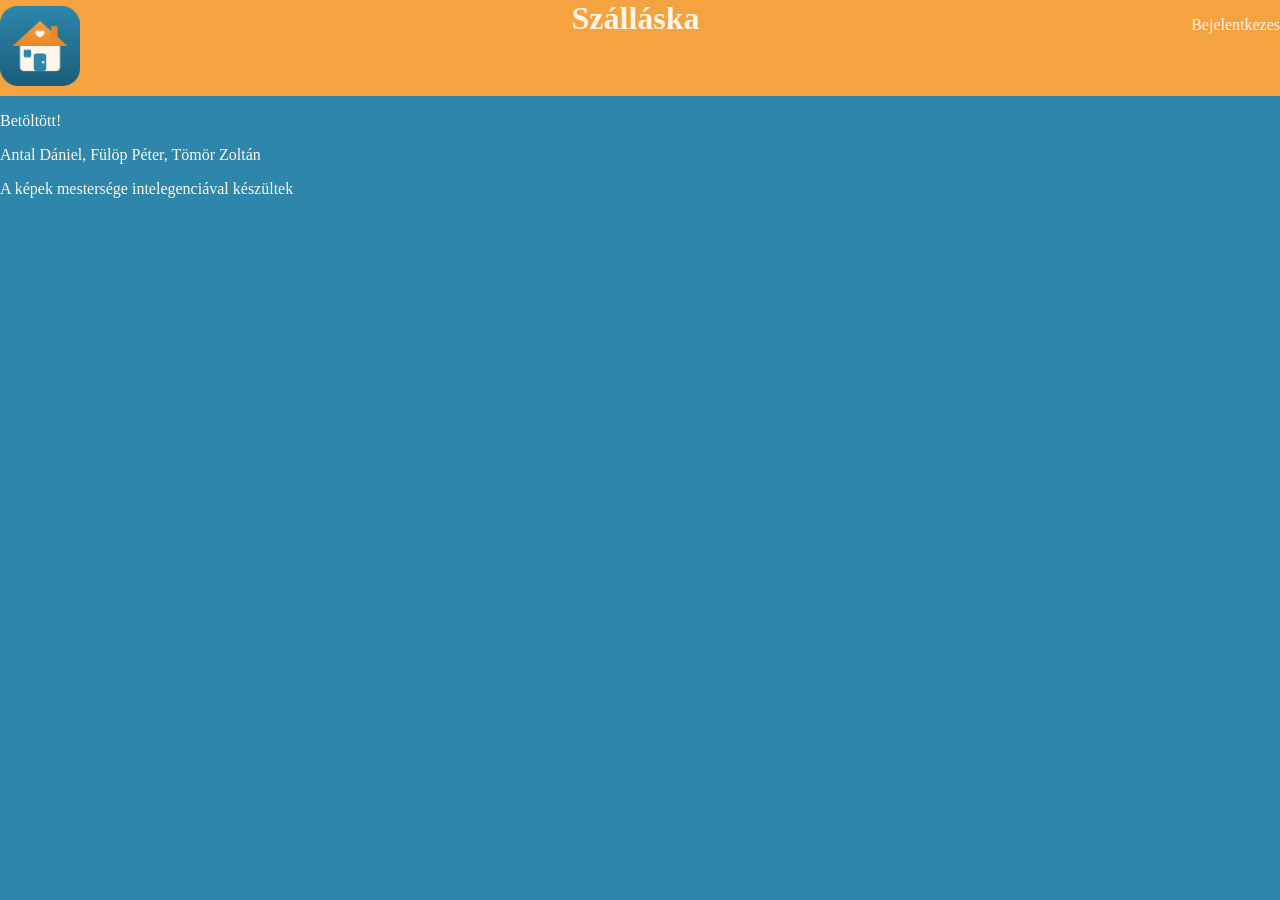
==== web/index.html @ d947db40 "style" ====
<!DOCTYPE html>
<html lang="hu">
<head>
    <meta charset="UTF-8">
    <meta name="viewport" content="width=device-width, initial-scale=1.0">
    <link rel="icon" type="favicon" href="./kepek/favicon.png">
    <link rel="stylesheet" href="hatter.css">
    <title>Szálláska</title>
</head>
<body onload="main_betoltes()">
   
    <center><header class="header">
       <img class="logo" src="./kepek/favicon.png" alt="Szálláska logója" onclick="home_page_open()">
       <p id="felhasznalo_profil">Bejelentkezes</p>
        <h1 class=header-h1>Szálláska</h1> 
    </header></center>
    <main id="main"></main>
    <footer>Antal Dániel, Fülöp Péter, Tömör Zoltán
        <br>
        <p>A képek mestersége intelegenciával készültek</p>
    </footer>
    <script src="script.js"></script>
</body>
</html>
---- web/hatter.css ----
body {
    background-color: #2E86AB;
    color: #FFF6E9;
    margin: 0;
    padding: 0;
}
.header
{
    background-color: #F4A340;
    position: sticky;
    top: 0;
    z-index: 100;
    width: 100%;
    height: 6rem;
}
.header-h1{margin-top: 0;}
.logo
{
    width: 5rem;
    float: left;
    margin-top: 0.4rem;
}
#felhasznalo_profil
{
    float: right;
}
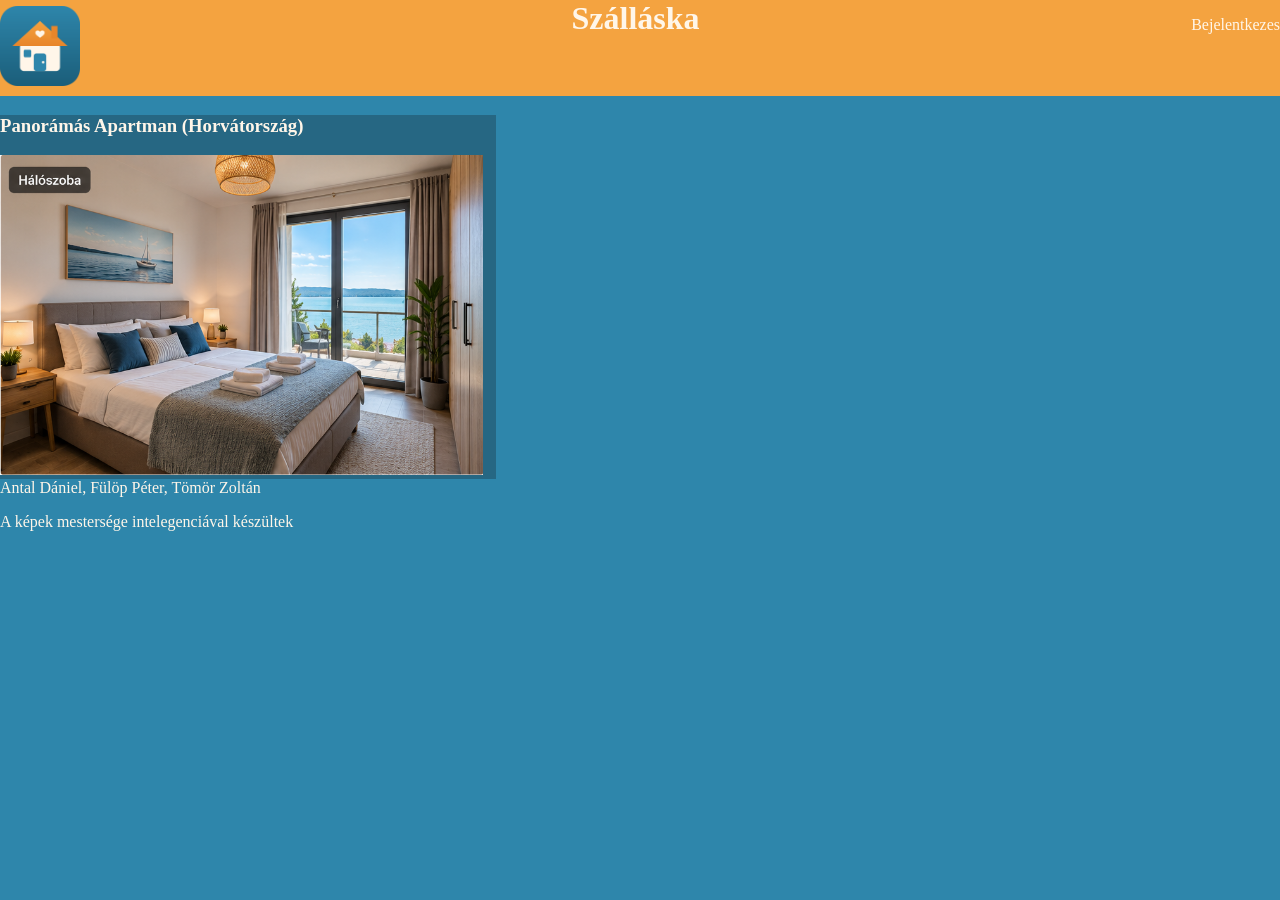
==== commit 4ef06699: "-" ====
--- a/web/index.html
+++ b/web/index.html
@@ -7,14 +7,16 @@
     <link rel="stylesheet" href="hatter.css">
     <title>Szálláska</title>
 </head>
-<body onload="main_betoltes()">
+<body onload="main_load()">
    
     <center><header class="header">
-       <img class="logo" src="./kepek/favicon.png" alt="Szálláska logója" onclick="home_page_open()">
-       <p id="felhasznalo_profil">Bejelentkezes</p>
-        <h1 class=header-h1>Szálláska</h1> 
+       <img class="logo" src="./kepek/favicon.png" alt="Szálláska logója" onclick="main_load()">
+       <p id="felhasznalo_profil" onclick="login_load()">Bejelentkezes</p>
+        <h1 class="header-h1", onclick="main_load()">Szálláska</h1>
     </header></center>
-    <main id="main"></main>
+    <main id="main">
+
+    </main>
     <footer>Antal Dániel, Fülöp Péter, Tömör Zoltán
         <br>
         <p>A képek mestersége intelegenciával készültek</p>
--- a/web/hatter.css
+++ b/web/hatter.css
@@ -12,15 +12,27 @@
     z-index: 100;
     width: 100%;
     height: 6rem;
+    margin-bottom: 1rem;
 }
-.header-h1{margin-top: 0;}
+.header-h1{margin-top: 0;cursor: pointer;}
 .logo
 {
     width: 5rem;
     float: left;
     margin-top: 0.4rem;
+    cursor: pointer;
 }
 #felhasznalo_profil
 {
     float: right;
+    cursor: pointer;
+}
+.kep_felsorolas{
+    list-style-type: none;
+    background-color: #266783;
+    width: 31rem;
+}
+.kep_felsorolas img{
+    height: 20rem;
+    max-width: 100%;
 }
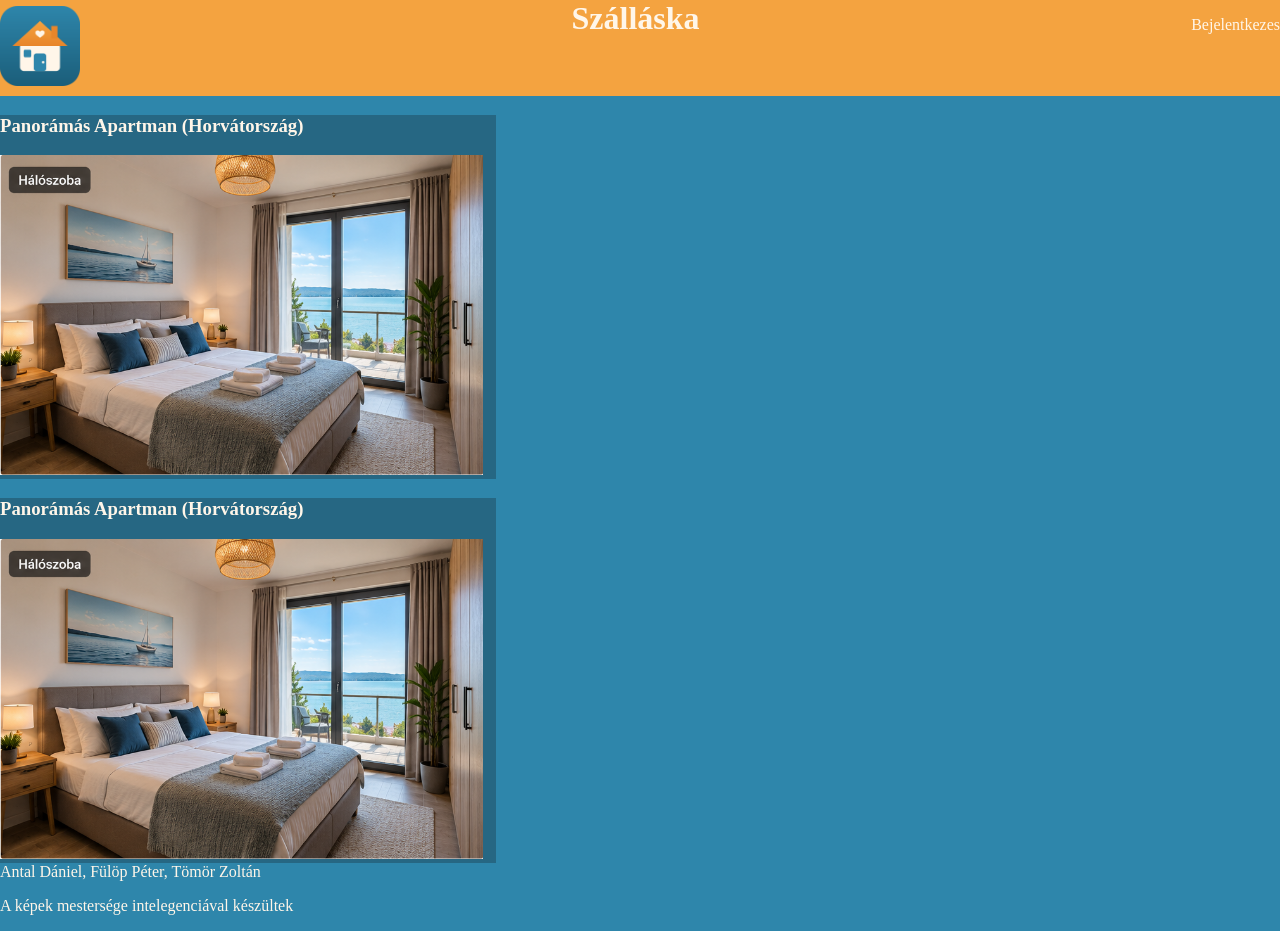
==== commit 201f4169: "login" ====
--- a/web/index.html
+++ b/web/index.html
@@ -7,7 +7,7 @@
     <link rel="stylesheet" href="hatter.css">
     <title>Szálláska</title>
 </head>
-<body onload="main_load()">
+<body onload="main_load()" >
    
     <center><header class="header">
        <img class="logo" src="./kepek/favicon.png" alt="Szálláska logója" onclick="main_load()">
@@ -15,7 +15,6 @@
         <h1 class="header-h1", onclick="main_load()">Szálláska</h1>
     </header></center>
     <main id="main">
-
     </main>
     <footer>Antal Dániel, Fülöp Péter, Tömör Zoltán
         <br>
--- a/web/hatter.css
+++ b/web/hatter.css
@@ -31,8 +31,17 @@
     list-style-type: none;
     background-color: #266783;
     width: 31rem;
+    cursor: pointer;
 }
 .kep_felsorolas img{
     height: 20rem;
     max-width: 100%;
+}
+#login_div{
+    text-align: center;
+    border-radius: 20px;
+    background-color: #F4A340;
+    width: 20rem;
+     margin: auto;
+    padding: 10px;
 }
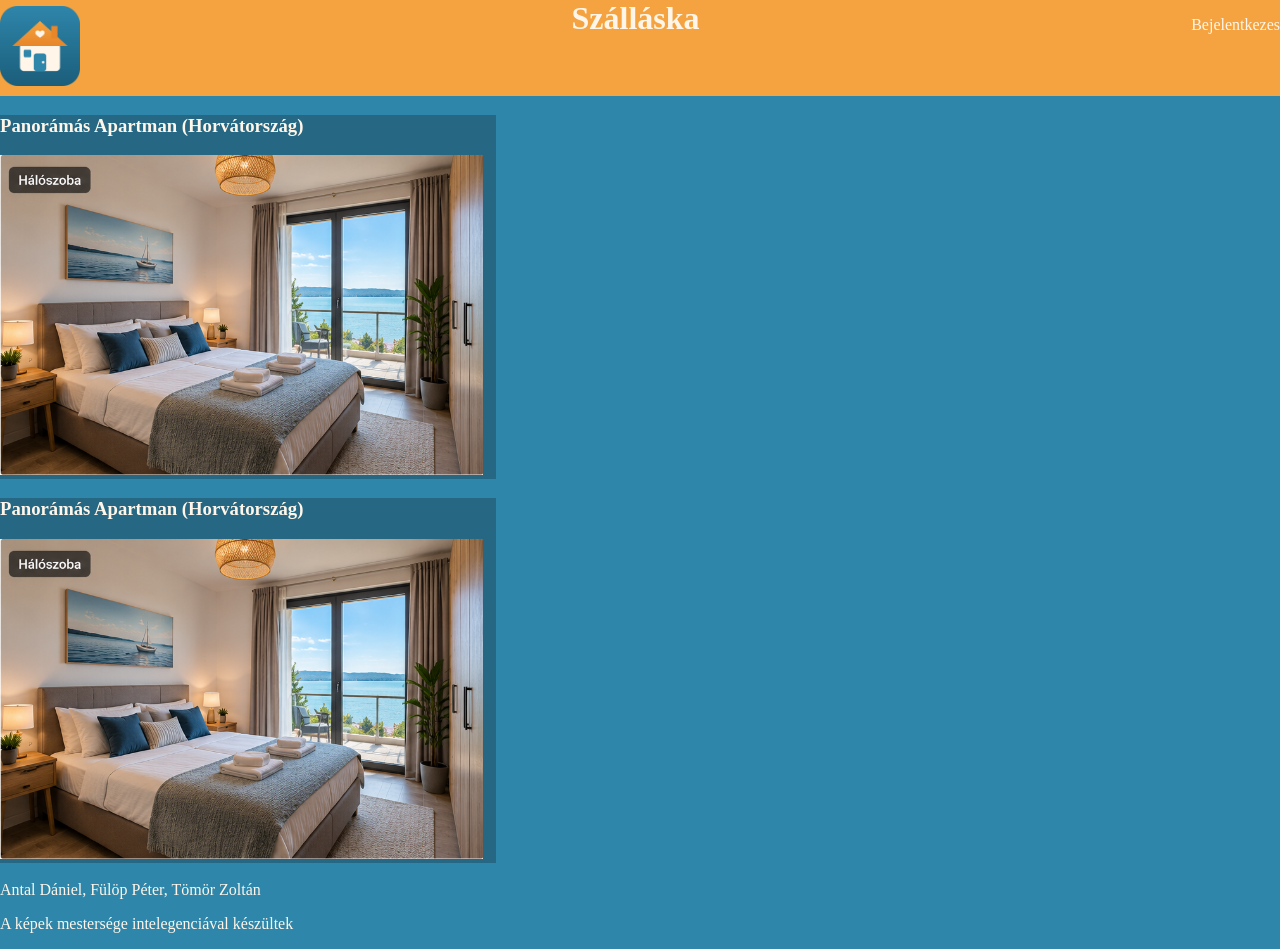
==== commit 69ef6668: "css" ====
--- a/web/index.html
+++ b/web/index.html
@@ -7,7 +7,7 @@
     <link rel="stylesheet" href="hatter.css">
     <title>Szálláska</title>
 </head>
-<body onload="main_load()" >
+<body onload="main_load()">
    
     <center><header class="header">
        <img class="logo" src="./kepek/favicon.png" alt="Szálláska logója" onclick="main_load()">
@@ -16,6 +16,7 @@
     </header></center>
     <main id="main">
     </main>
+    <br>
     <footer>Antal Dániel, Fülöp Péter, Tömör Zoltán
         <br>
         <p>A képek mestersége intelegenciával készültek</p>
--- a/web/hatter.css
+++ b/web/hatter.css
@@ -44,4 +44,21 @@
     width: 20rem;
      margin: auto;
     padding: 10px;
+}
+#textbox{
+    border-radius: 10px;
+    margin-left: 1rem;
+    padding: 0.5rem;
+
+    background-color:#FFF6E9;
+    width: 50rem;
+    height: auto;
+    color: black;
+}
+#price{
+    border-radius: 50px;
+    text-align: center;
+    background-color:#FFF6E9;
+    width: 8rem;
+    color: black;
 }
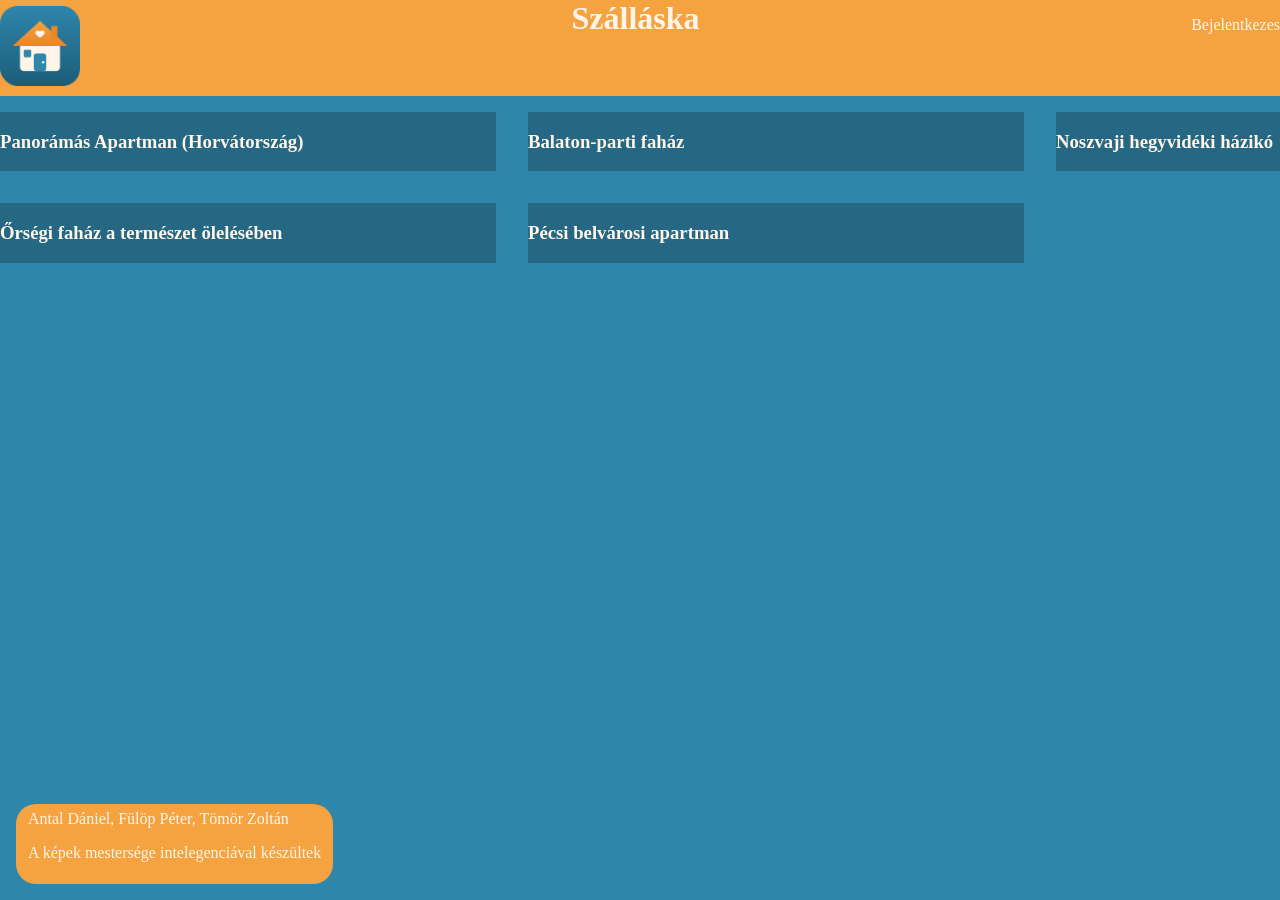
==== commit 6b4a428c: "s" ====
--- a/web/index.html
+++ b/web/index.html
@@ -15,6 +15,7 @@
         <h1 class="header-h1", onclick="main_load()">Szálláska</h1>
     </header></center>
     <main id="main">
+        
     </main>
     <br>
     <footer>Antal Dániel, Fülöp Péter, Tömör Zoltán
--- a/web/hatter.css
+++ b/web/hatter.css
@@ -33,9 +33,15 @@
     width: 31rem;
     cursor: pointer;
 }
+     @media (max-width: 768px) {
+        .kep_felsorolas {
+            width: 24rem;
+        }
+    }
 .kep_felsorolas img{
     height: 20rem;
-    max-width: 100%;
+    max-width: 100%; /*nem biztos, hogy kell tesa mesa*/
+    width: 90%
 }
 #login_div{
     text-align: center;
@@ -61,4 +67,47 @@
     background-color:#FFF6E9;
     width: 8rem;
     color: black;
+}
+.szallas-grid {
+        display: grid;
+        grid-template-columns: repeat(3, 1fr);
+        gap: 2rem;
+    }
+    @media (max-width: 768px) {
+        .szallas-grid {
+            grid-template-columns: 1rem;
+        }
+    }
+
+.register_btn_2{
+    cursor: pointer;
+    text-decoration: underline;
+}
+.register_btn :hover{
+    color: #266783 !important; 
+    transition: color 0.3s ease;
+}
+
+footer{
+    position: fixed;
+  bottom: 1rem;
+  left: 1rem;
+  background: #F4A340;
+    padding: 6px 12px;
+    border-radius: 20px;
+}
+@media (max-width: 480px) {
+  footer {
+    left: 50%;                 
+    transform: translateX(-50%);
+    bottom: 10px;
+    text-align: center;
+    white-space: nowrap;
+  }}
+
+.login_btn{
+    border-radius: 50px;
+    background-color:#FFF6E9;
+    width: 8rem;
+    color: black;
 }
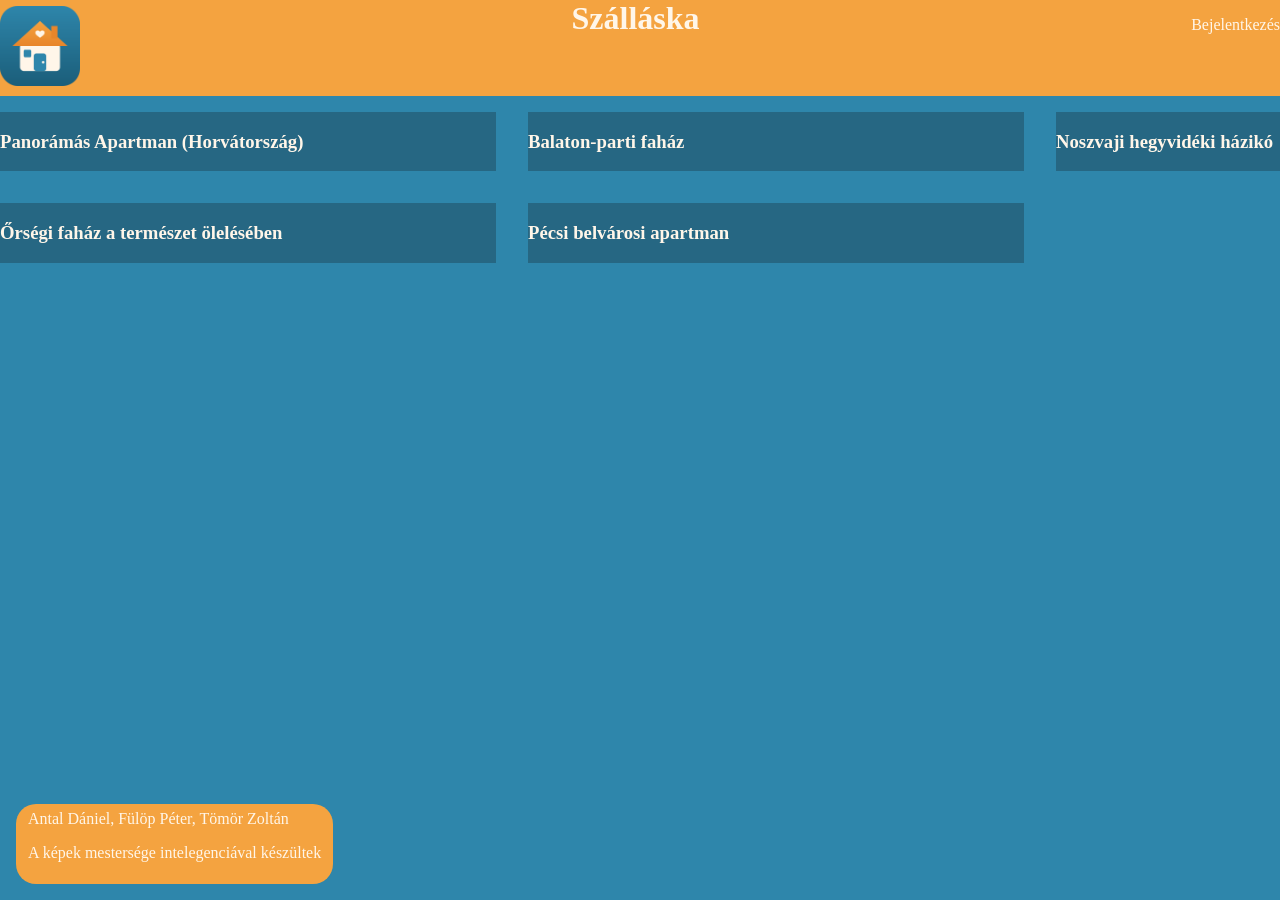
==== commit 3ba5037e: "login" ====
--- a/web/index.html
+++ b/web/index.html
@@ -11,7 +11,7 @@
    
     <center><header class="header">
        <img class="logo" src="./kepek/favicon.png" alt="Szálláska logója" onclick="main_load()">
-       <p id="felhasznalo_profil" onclick="login_load()">Bejelentkezes</p>
+       <p id="felhasznalo_profil" onclick="login_load()">Bejelentkezés</p>
         <h1 class="header-h1", onclick="main_load()">Szálláska</h1>
     </header></center>
     <main id="main">
--- a/web/hatter.css
+++ b/web/hatter.css
@@ -105,9 +105,17 @@
     white-space: nowrap;
   }}
 
-.login_btn{
+#login_btn{
     border-radius: 50px;
     background-color:#FFF6E9;
-    width: 8rem;
+    margin-left: 6.5rem;
+    margin-right: 1rem;
+    width: 7rem;
     color: black;
+    cursor: pointer;
+    
+}
+#error{
+    color: red;
+    visibility: hidden;
 }
